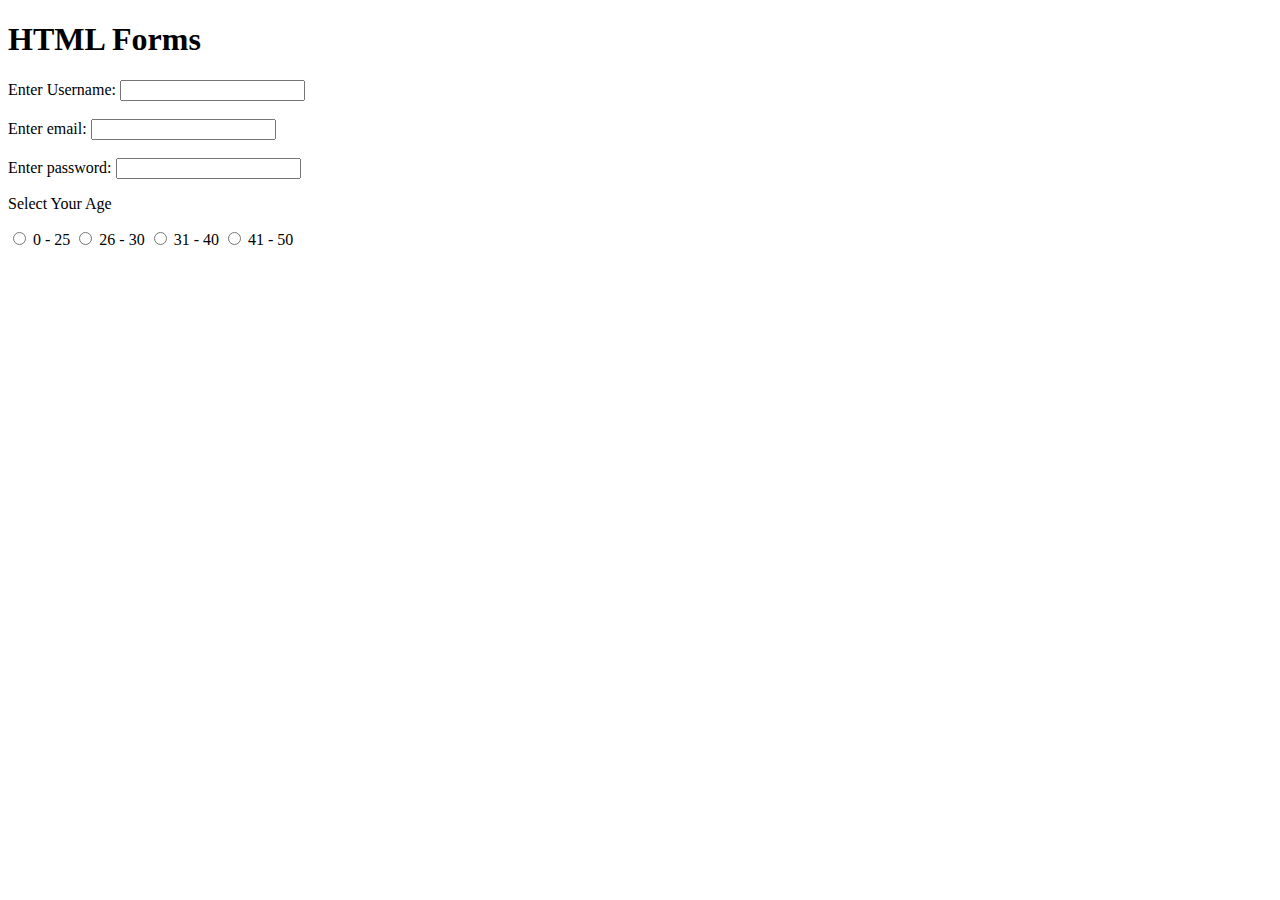
==== form.html @ 49f688b0 "Deleted form.html from the image folder added by mistake" ====
<!DOCTYPE html>
<html>

<head>
    <title>HTML forms</title>
</head>

<body>
    <h1>HTML Forms</h1>
    <form action="#">
        <label for="username">Enter Username:</label>
        <input type="text" id="username" name="username">
        <!-- Describes a simple text input field -->
        <br><br>
        <label for="email">Enter email:</label>
        <input type="text" id="email" name="email">
        <!-- Describes a password input field -->
        <br><br>
        <label for="password">Enter password:</label>
        <input type="password" id="password" name="password">

        <p>Select Your Age</p>
        <input type="radio" name="age" value="0-25" id="option-1">
        <label for="option-1">0 - 25</label>
        <input type="radio" name="age" value="26-30" id="option-2">
        <label for="option-2">26 - 30</label>
        <input type="radio" name="age" value="31-40" id="option-3">
        <label for="option-3">31 - 40</label>
        <input type="radio" name="age" value="41-50" id="option-4">
        <label for="option-4">41 - 50</label>
    </form>
</body>

</html>
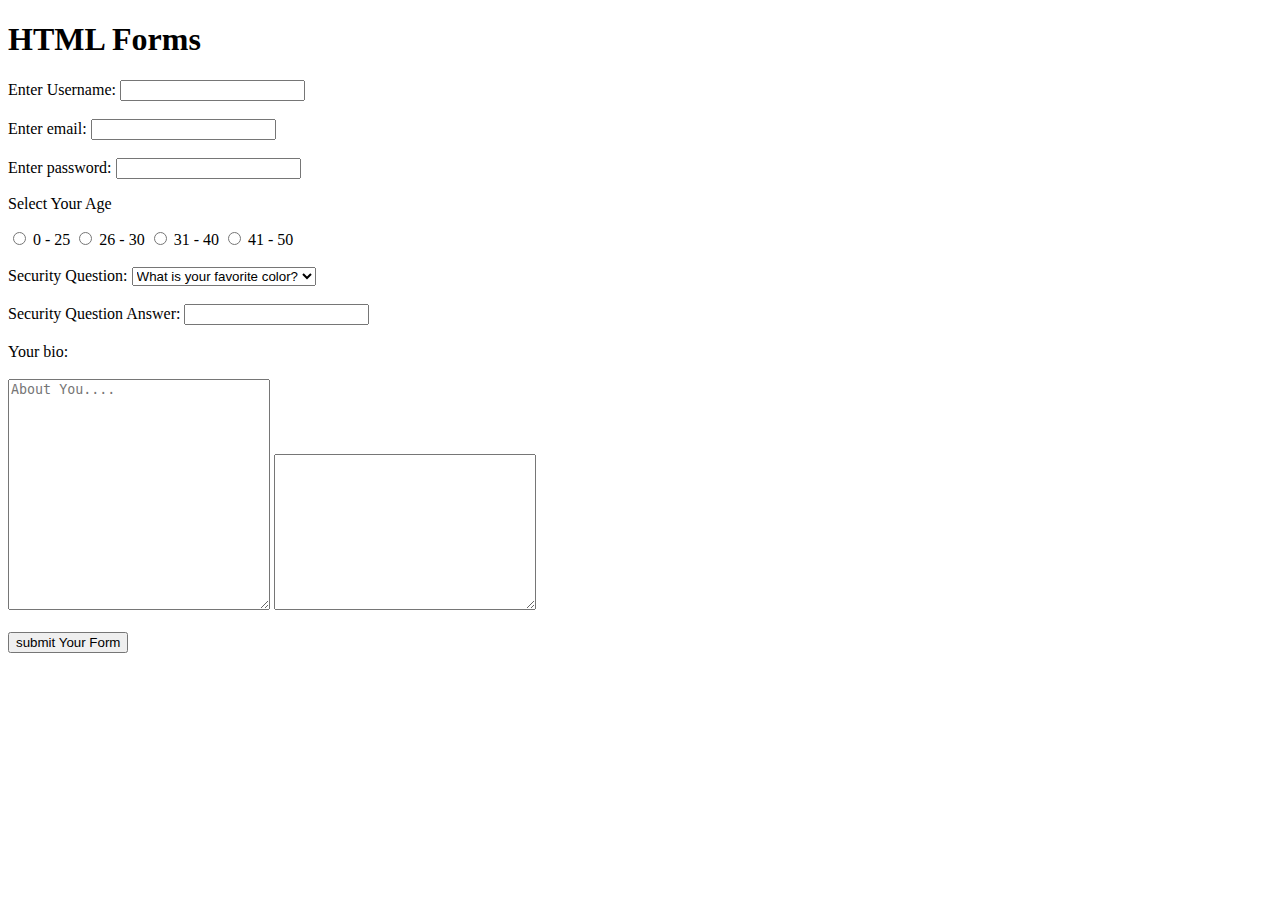
==== commit f4f3cded: ""Included the dropdown and text area lessons"" ====
--- a/form.html
+++ b/form.html
@@ -22,12 +22,34 @@
         <p>Select Your Age</p>
         <input type="radio" name="age" value="0-25" id="option-1">
         <label for="option-1">0 - 25</label>
+
         <input type="radio" name="age" value="26-30" id="option-2">
         <label for="option-2">26 - 30</label>
+
         <input type="radio" name="age" value="31-40" id="option-3">
         <label for="option-3">31 - 40</label>
+
         <input type="radio" name="age" value="41-50" id="option-4">
         <label for="option-4">41 - 50</label>
+        <br><br>
+        <!-- Dropdowns/Select box -->
+         <label for="question"> Security Question:</label>
+         <select name="question" id="question">
+            <option value="q1">What is your favorite color?</option>
+            <option value="q2">what is your nickname?</option>
+            <option value="q3">what is your favorite food?</option>
+         </select>
+         <br><br>
+         <label for="answer">Security Question Answer:</label>
+         <input type="text" id="answer" name="answer">
+         <br><br>
+         <!-- Text Area -->
+          <label for="bio">Your bio:</label>
+          <br><br>
+          <textarea name="bio" id="bio" cols="30" rows="15" placeholder="About You...."></textarea>
+          <textarea name="bio" id="bio" cols="30" rows="10"></textarea>
+          <br><br>
+          <input type="submit" value="submit Your Form">
     </form>
 </body>
 
